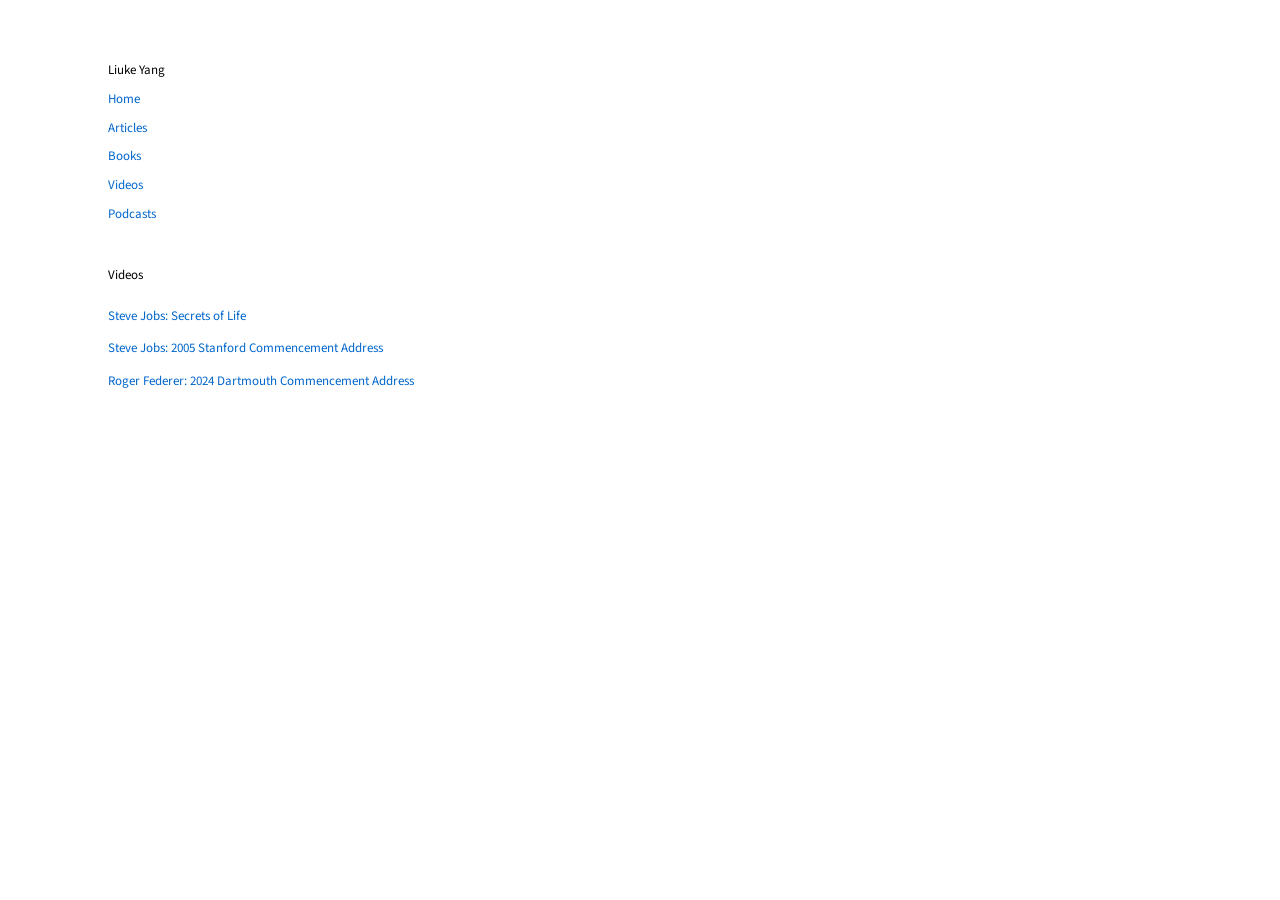
==== videos.html @ 3e45ced5 "Update website" ====
<!DOCTYPE html>
<html lang="en-US">

<head>
  <meta charset="utf-8">
  <meta name="viewport" content="width=device-width, initial-scale=1">
  <meta name="description" content="Videos by Liuke Yang">
  <title>Videos - Liuke Yang</title>
  
  <!-- Inline critical CSS -->
  <style>
    body {
      font-family: Calibri, sans-serif;
      line-height: 1.6;
      font-size: 13px;
    }
    .content {
      margin: 60px 20px 20px 100px;
      width: 90%;
      max-width: 500px;
    }
    .title {
      margin-top: 0;
      margin-bottom: 20px;
      font-size: 13px;
      font-weight: normal;
      color: #000000;
    }
    .nav {
      margin-bottom: 40px;
    }
    .nav-list {
      list-style: none;
      padding: 0;
      margin: 0;
    }
    .nav-item {
      margin-bottom: 8px;
    }
    .nav-link {
      text-decoration: none;
      color: #0066cc;
      font-size: 13px;
    }
    .nav-link:hover {
      text-decoration: underline;
    }
    .nav-name {
      color: #000000;
      font-size: 13px;
      font-weight: normal;
    }
    .video-item {
      margin-bottom: 12px;
    }
    .video-item h3 {
      margin: 0 0 12px 0;
      font-size: 13px;
      font-weight: normal;
    }
    .video-link {
      text-decoration: none;
      color: #0066cc;
    }
    .video-link:hover {
      text-decoration: underline;
    }
    .video-item p {
      margin: 0;
      font-size: 12px;
      color: #666;
      line-height: 1.5;
    }
    @media (max-width: 767px) {
      .content {
        margin: 30px 10px 10px 10px;
      }
    }
  </style>

  <!-- Preload font with high fetchpriority -->
  <link rel="preload" href="https://fonts.googleapis.com/css2?family=Source+Sans+Pro:wght@400;700&display=swap" as="style" fetchpriority="high" onload="this.onload=null;this.rel='stylesheet'">
  
  <!-- Non-critical CSS -->
  <link href="style.css" rel="stylesheet" media="print" onload="this.media='all'">
  <noscript>
    <link href="style.css" rel="stylesheet">
  </noscript>
</head>

<body>
    <main class="content">
        <nav class="nav">
            <ul class="nav-list">
                <li class="nav-item"><span class="nav-name">Liuke Yang</span></li>
                <li class="nav-item"><a href="index.html" class="nav-link">Home</a></li>
                <li class="nav-item"><a href="articles.html" class="nav-link">Articles</a></li>
                <li class="nav-item"><a href="books.html" class="nav-link">Books</a></li>
                <li class="nav-item"><a href="videos.html" class="nav-link">Videos</a></li>
                <li class="nav-item"><a href="podcasts.html" class="nav-link">Podcasts</a></li>
            </ul>
        </nav>
        
        <h1 class="title">Videos</h1>
        
        <div class="video-item">
            <h3><a href="https://www.youtube.com/watch?v=kYfNvmF0Bqw&pp=ygUWYmVzdCBzdGV2ZSBqb2JzIHNwZWVjaA%3D%3D" target="_blank" class="video-link">Steve Jobs: Secrets of Life</a></h3>
        </div>
        
        <div class="video-item">
            <h3><a href="https://www.youtube.com/watch?v=UF8uR6Z6KLc" target="_blank" class="video-link">Steve Jobs: 2005 Stanford Commencement Address</a></h3>
        </div>
        
        <div class="video-item">
            <h3><a href="https://www.youtube.com/watch?v=pqWUuYTcG-o" target="_blank" class="video-link">Roger Federer: 2024 Dartmouth Commencement Address</a></h3>
        </div>
    </main>
</body>
</html>
---- style.css ----
/* Non-critical styles */
::selection {
    background: #36f8a3;
}

::-moz-selection {
    background: #36f8a3;
}

.writing-list {
    list-style: none;
    padding-left: 0;
}

/* Font family is added after load */
body {
    font-family: 'Source Sans Pro', system-ui, -apple-system, sans-serif;
}

.title {
    font-family: 'Source Sans Pro', system-ui, -apple-system, sans-serif;
}
---- style.css ----
/* Non-critical styles */
::selection {
    background: #36f8a3;
}

::-moz-selection {
    background: #36f8a3;
}

.writing-list {
    list-style: none;
    padding-left: 0;
}

/* Font family is added after load */
body {
    font-family: 'Source Sans Pro', system-ui, -apple-system, sans-serif;
}

.title {
    font-family: 'Source Sans Pro', system-ui, -apple-system, sans-serif;
}
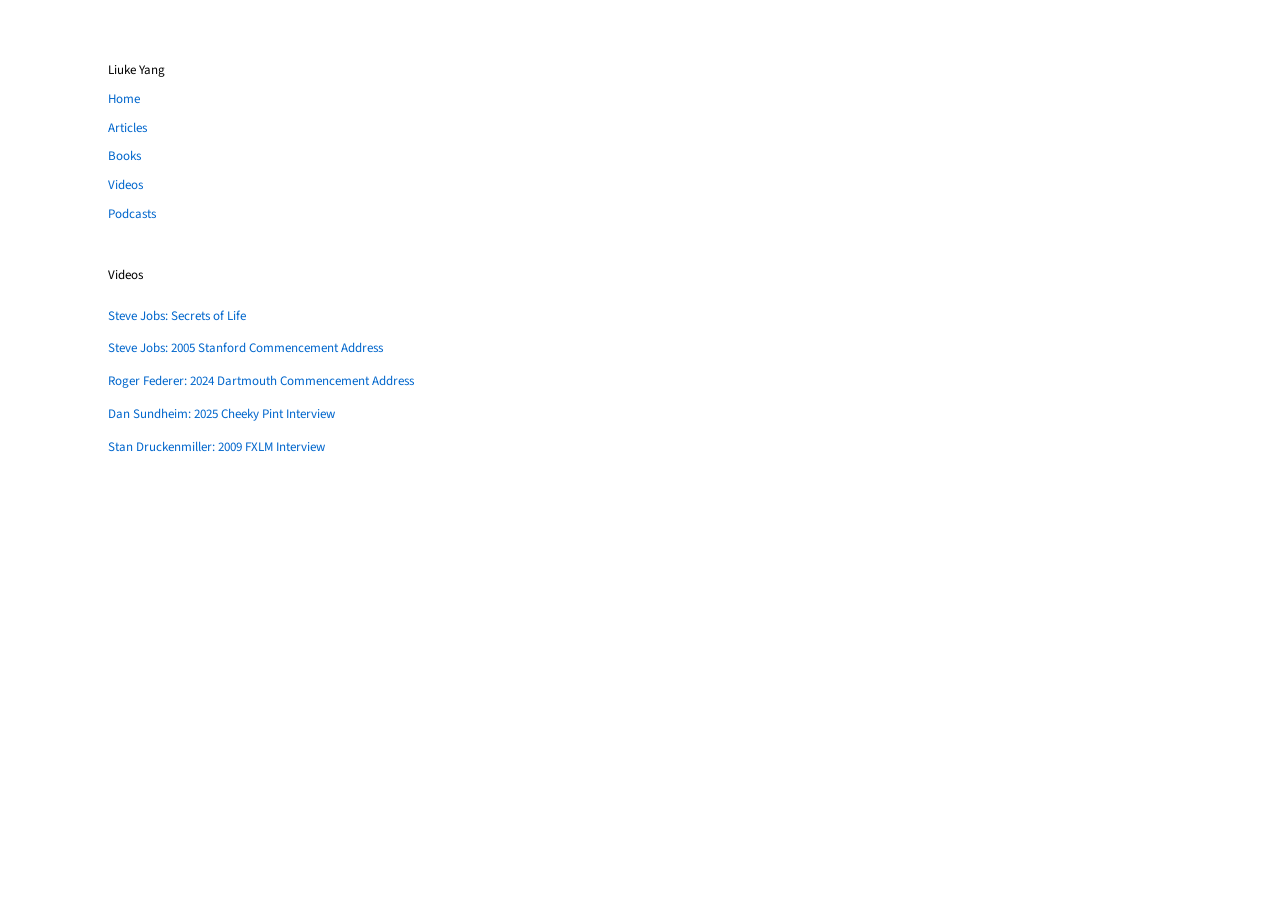
==== commit 4971c284: "Update website" ====
--- a/videos.html
+++ b/videos.html
@@ -114,6 +114,15 @@
         <div class="video-item">
             <h3><a href="https://www.youtube.com/watch?v=pqWUuYTcG-o" target="_blank" class="video-link">Roger Federer: 2024 Dartmouth Commencement Address</a></h3>
         </div>
+
+        <div class="video-item">
+          <h3><a href="https://www.youtube.com/watch?v=zRh0KTutZis" target="_blank" class="video-link">Dan Sundheim: 2025 Cheeky Pint Interview</a></h3>
+      </div>
+
+      <div class="video-item">
+        <h3><a href="https://www.youtube.com/watch?v=AJqLuMo9GPY" target="_blank" class="video-link">Stan Druckenmiller: 2009 FXLM Interview</a></h3>
+    </div>
+
     </main>
 </body>
 </html>
